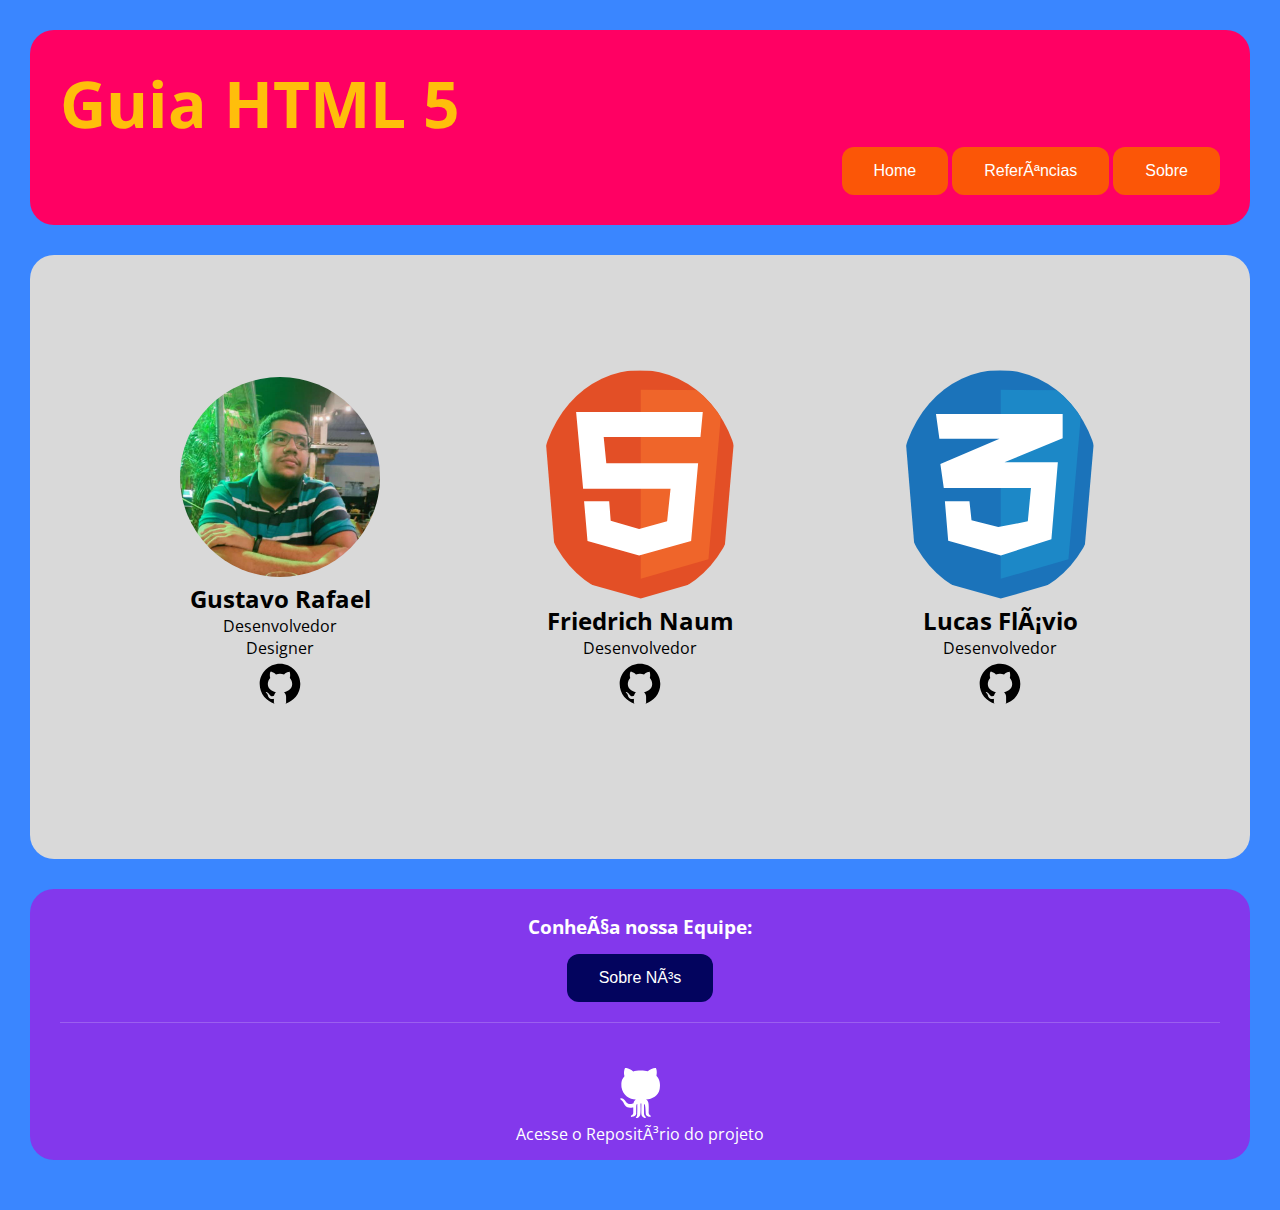
==== sobre.html @ ab7de62c "Pagina Sobre" ====
<!DOCTYPE html>
<html>
    <head>
        <meta charset="UFT-8">
        <meta http-equiv="X-UA-Compatible" content="IE=edge">
        <meta name="viewport" content="width=device-width, initial-scale=1.0">
        <title>Guia HTML 5: Sobre nós</title>

        <link rel="preconnect" href="https://fonts.gstatic.com">
        <link href="https://fonts.googleapis.com/css2?family=Open+Sans:wght@300;400;600;700;800&display=swap" rel="stylesheet">

        <link rel="stylesheet" href="sobre_style.css">
    </head>

    <body>

        <!-- NÃO MEXER -->
        <!-- EDITAR APENAS A HREF DOS BOTÕES-->
        <header>
            <div class = "lado-esquerdo">
                <p><h1>Guia HTML 5</h1></p>
            </div>
            <div class = "lado-direito">
                <a href="/index.html">
                    <button class = "header-button">Home</button>
                </a>
                <a href="/index.html">
                    <button class = "header-button">Referências</button>
                </a>
                <a href="/sobre.html">
                    <button class = "header-button">Sobre</button>
                </a>
            </div>
        </header>



        <main>
            <nav>
                <ul class="profiles">
                    <li>
                        <img src="/assets/img/me.png" alt="FIGMA">
                        <p><h2>Gustavo Rafael</h2></p>
                        <p>Desenvolvedor</p>
                        <p>Designer</p>
                        <a href="https://github.com/Gustavornd">
                            <img src="/assets/img/icons8-dark.svg">
                        </a>
                </li>
                <li>
                        <img src="assets/img/html-1.svg" alt="HTML">
                        <p><h2>Friedrich Naum</h2></p>
                        <p>Desenvolvedor</p>
                        <a href="https://github.com/Naum199825">
                            <img src="/assets/img/icons8-dark.svg">
                        </a>
                </li>
                <li>
                        <img src="assets/img/css-3.svg" alt="CSS">
                        <p><h2>Lucas Flávio</h2></p>
                        <p>Desenvolvedor</p>
                        <a href="https://github.com/Lucasfgm">
                            <img src="/assets/img/icons8-dark.svg">
                        </a>
                </li>
                </ul>
            </nav>

        </main>




        <!-- NÃO MEXER -->
        <footer>
            <div>
                <nav>
                    <ul class = "about-us">
                        <li>
                            <a>
                                <p><h3>Conheça nossa Equipe:</h3></p>
                            </a>
                        </li>
                        <li>
                            <a href="/sobre.html">
                                <button class = "footer-button">Sobre Nós</button>
                            </a>
                        </li>
                    </ul>
                </nav>
            </div>
            <nav>
                <ul class = "project-repository">
                    <li>
                        <a href="">
                            <img src="assets/img/github-big-logo.svg" alt="Repositório">
                        </a>
                        <p>Acesse o Repositório do projeto</p>
                    </li>
                    
                </ul>
            </nav>
        </footer>
    </body>
</html>
---- sobre_style.css ----
/*
Theme Name: Tema do trabalho de Desenvolvimento Web
Theme URI: http://www.startsuacarreira.com.br
Author: Gustavo Rafael Nunes Durães
Author URI: none
Description: Tema e uso da paginá
Version: 1.0
-------------------------------------------------------------
ESTRUTURA BASE
-------------------------------------------------------------
**** ESTILOS GERAIS
**** DECLARAÇÃO DE VAIÁVEIS
**** BODY
**** HEADER
**** MAIN
**** FOOTER
**** EXTRAS
**** @MEDIA
font-family: 'Open Sans', sans-serif;
*/

/* ESTILOS GERAIS */
html, body, figure, img, div, input, textarea, p, h1, h2, h3, h4, h5, h6, ul, li, a, main{
    margin: 0;
    padding: 0;
    box-sizing: border-box;
    list-style: none;
    text-decoration: none;
}

button {
    border: none;
    color: white;
    padding: 15px 32px;
    text-align: center;
    text-decoration: none;
    display: inline-block;
    font-size: 16px;
    border-radius: 12px;
  }

/* DECLARAÇÃO DE VARIÁVEIS */
:root {
    --corBackgroundbody: #3A86FF;
    --corBackgroundMain: #D9D9D9;
    --corBackgroundHeader: #FF0063;
    --corBackgroundFooter: #8338EC;
    --corButtons1: #FB5607;
    --corButtons2: #03045e;
    --corTextPrimaraia: #FFBE0B;
    --corTextSecundaria: #ffff;
    --corTextTerciaria: #000;
    
}
 /* BODY */
 /* NÃO MEXER  */
body{
    font-family:'Open Sans', sans-serif;
    background-color: var(--corBackgroundbody);
}

/* HEADER */
/* NÃO MEXER  */
header{
    background-color: var(--corBackgroundHeader);
    padding: 30px 30px 30px 30px;
    margin: 30px;
    border-radius: 24px;
}

header .header-button{
    background-color: var(--corButtons1);
}

header .header-button:hover{
    box-shadow: 0 12px 16px 0 rgba(0,0,0,0.24), 0 17px 50px 0 rgba(0,0,0,0.19);
}

header .lado-esquerdo{
    font-size: xx-large;
    align-items: center;
    color: var(--corTextPrimaraia);
}

header .lado-direito{
    padding-right: px;
    flex-basis: 60%;
    text-align: right;
}





/* MAIN */
main{
    background-color: var(--corBackgroundMain);
    padding: 30px 30px 30px 30px;
    margin: 30px;
    border-radius: 24px;
}

main nav .profiles{
    margin: 20px 0px 50px;
    padding: 50px 0px 50px 0px;
    text-align: center;
}
main nav .profiles li{
    margin: 15px 28px;
    padding: 0px 50px 0px 50px;
    text-align: center;
    display: inline-block;
}

main nav .profiles li img{
    width: 200px;
    border-radius: 100%;
}

main nav .profiles li a img{
    width: 50px;
}







/* FOOTER */
/* NÃO MEXER  */
footer{
    background-color: var(--corBackgroundFooter);
    padding: 10px 30px 0px 30px;
    margin: 30px;
    border-radius: 24px;
}

footer .footer-button{
    background-color: var(--corButtons2);
}

footer .footer-button:hover{
    box-shadow: 0 12px 16px 0 rgba(0,0,0,0.24), 0 17px 50px 0 rgba(0,0,0,0.19);
}

footer nav .about-us li{
    margin: 15px 28px;
    text-align: center;
    color: var(--corTextSecundaria);
}

footer nav .project-repository{
    border-top: 1px solid rgba(255, 255, 255, 20%);
    margin: 20px 0 50px;
    padding: 30px 0 0;
    text-align: center;
}
footer nav .project-repository li{
    margin: 15px 28px;
    text-align: center;
    color: var(--corTextSecundaria);
    display: inline-block;
}
footer nav .project-repository li a img{
    width: 50px;
}
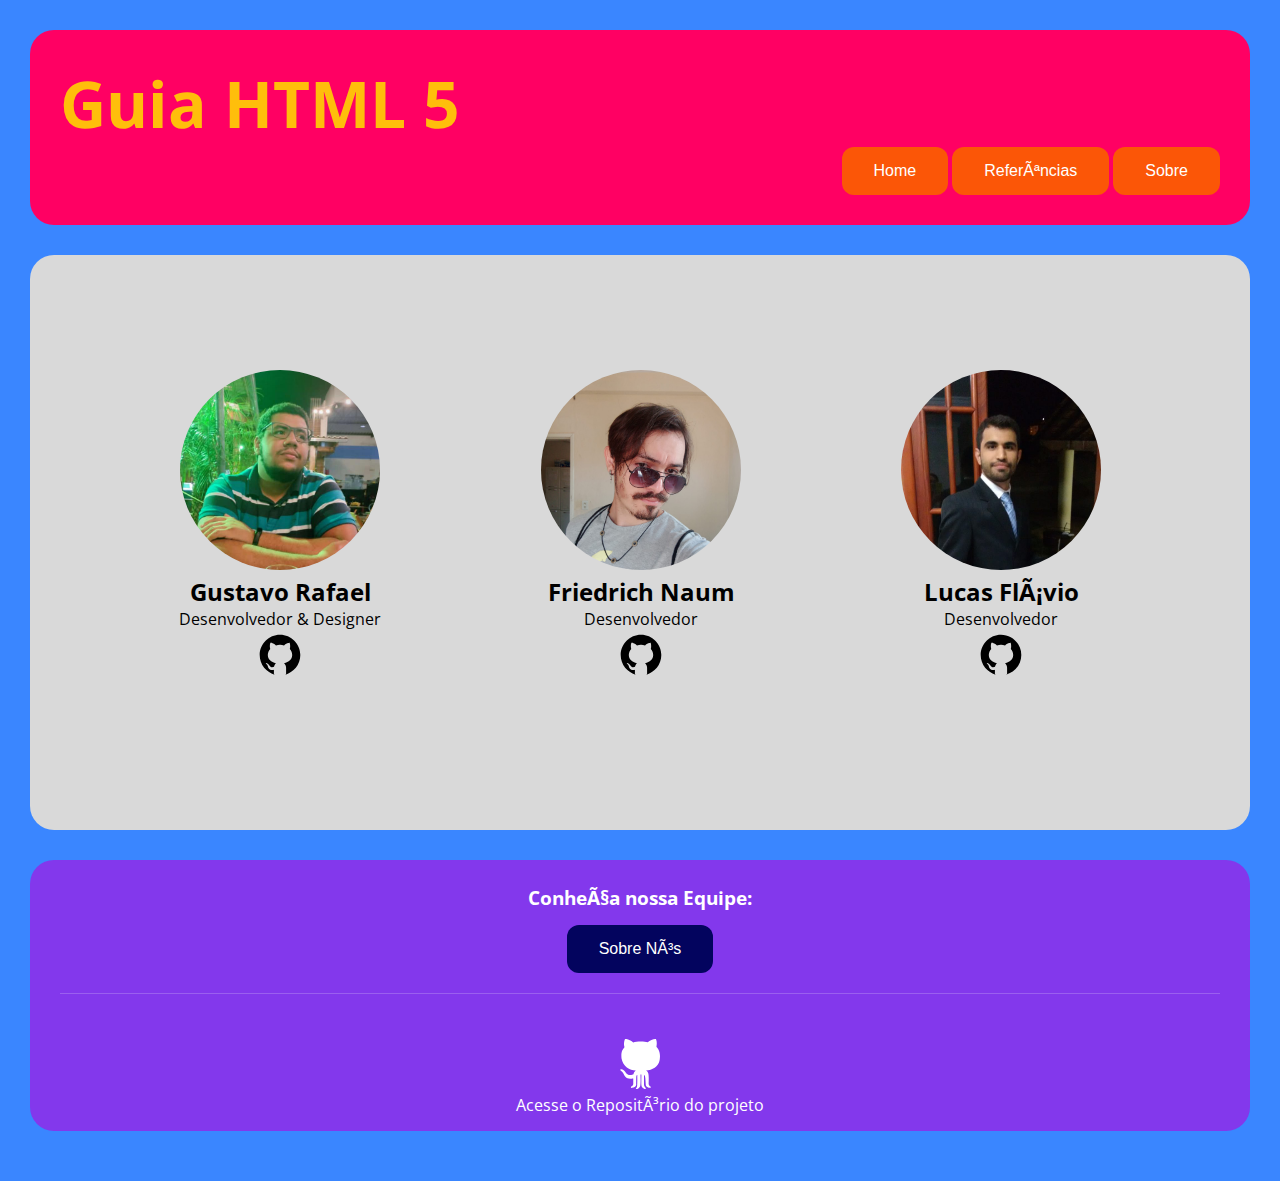
==== commit e802f195: "last commit" ====
--- a/sobre.html
+++ b/sobre.html
@@ -24,7 +24,7 @@
                 <a href="/index.html">
                     <button class = "header-button">Home</button>
                 </a>
-                <a href="/index.html">
+                <a href="/referencia.html">
                     <button class = "header-button">Referências</button>
                 </a>
                 <a href="/sobre.html">
@@ -39,16 +39,15 @@
             <nav>
                 <ul class="profiles">
                     <li>
-                        <img src="/assets/img/me.png" alt="FIGMA">
+                        <img src="/assets/img/me.png" alt="Gus">
                         <p><h2>Gustavo Rafael</h2></p>
-                        <p>Desenvolvedor</p>
-                        <p>Designer</p>
+                        <p>Desenvolvedor & Designer</p>
                         <a href="https://github.com/Gustavornd">
                             <img src="/assets/img/icons8-dark.svg">
                         </a>
                 </li>
                 <li>
-                        <img src="assets/img/html-1.svg" alt="HTML">
+                        <img src="assets/img/naum.png" alt="Naum">
                         <p><h2>Friedrich Naum</h2></p>
                         <p>Desenvolvedor</p>
                         <a href="https://github.com/Naum199825">
@@ -56,7 +55,7 @@
                         </a>
                 </li>
                 <li>
-                        <img src="assets/img/css-3.svg" alt="CSS">
+                        <img src="assets/img/lucas.png" alt="Lucas">
                         <p><h2>Lucas Flávio</h2></p>
                         <p>Desenvolvedor</p>
                         <a href="https://github.com/Lucasfgm">
